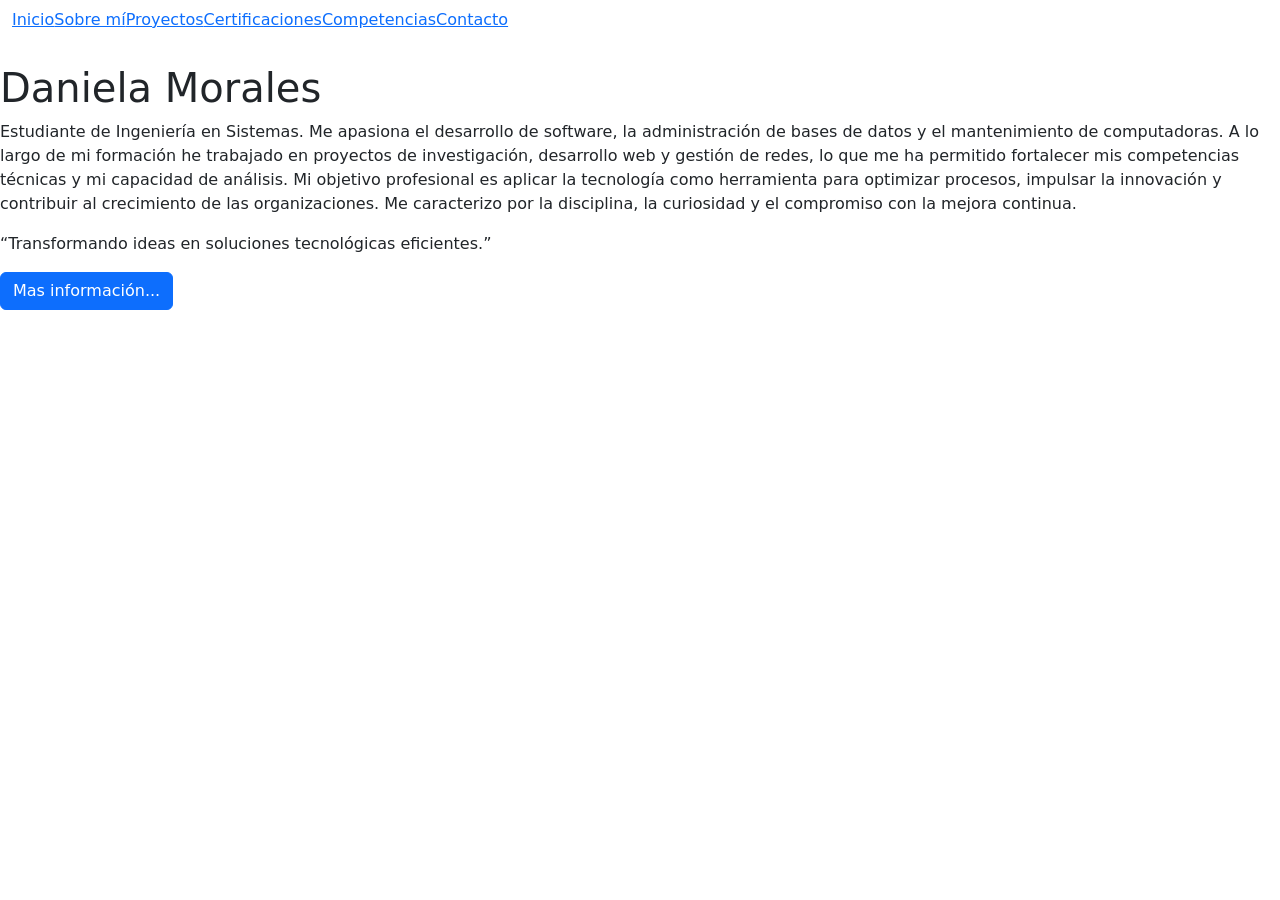
==== index.html @ 67d98559 "Cree Sub paginas" ====
<!doctype html>
<html lang="en">
  <head>
    <!-- Required meta tags -->
    <meta charset="utf-8">
    <meta name="viewport" content="width=device-width, initial-scale=1">

    <!-- Bootstrap CSS -->
    <link href="https://cdn.jsdelivr.net/npm/bootstrap@5.0.2/dist/css/bootstrap.min.css" rel="stylesheet" integrity="sha384-EVSTQN3/azprG1Anm3QDgpJLIm9Nao0Yz1ztcQTwFspd3yD65VohhpuuCOmLASjC" crossorigin="anonymous">

    <title>Inicio</title>
    <link rel="stylesheet" href="css/normalize.css">
    <link rel="stylesheet" href="css/style.css">

    <link rel="preconnect" href="https://fonts.googleapis.com">
    <link rel="preconnect" href="https://fonts.gstatic.com" crossorigin>
    <link href="https://fonts.googleapis.com/css2?family=Press+Start+2P&display=swap" rel="stylesheet">
  </head>
  <body>

    <nav class="navbar navbar-expand-lg navbar-light">
        <div class="container-fluid">
            <a class="menu menu2" href="index.html">Inicio</a>
            <button class="navbar-toggler" type="button" data-bs-toggle="collapse" data-bs-target="#navbarNav" aria-controls="navbarNav" aria-expanded="false" aria-label="Toggle navigation">
            <span class="navbar-toggler-icon"></span>
            </button>
            <div class="collapse navbar-collapse menu3" id="navbarNav">
            <ul class="navbar-nav">
                <li class="nav-item">
                <a class="menu menu2 menu3" aria-current="page" href="otraspaginas/sobremi.html">Sobre mí</a>
                </li>
                <li class="nav-item">
                <a class="menu menu2 menu3" href="otraspaginas/proyectos.html">Proyectos</a>
                </li>
                <li class="nav-item">
                <a class="menu menu2 menu3" href="otraspaginas/certificaciones.html">Certificaciones</a>
                </li>
                <li class="nav-item">
                <a class="menu menu2 menu3" href="otraspaginas/competencias.html" tabindex="-1" aria-disabled="true">Competencias</a>
                </li>
                <li class="nav-item">
                <a class="menu menu2 menu3" href="otraspaginas/contacto.html" tabindex="-1" aria-disabled="true">Contacto</a>
                </li>
            </ul>
        </div>
    </div>
    </nav>

    <div class="div1">
      <img  class="mano" src="img/mano.png" alt="">
      <img class="cubo" src="img/cubo.png" alt="">

      <div class="info">
        <h1 class="nombre">Daniela Morales</h1>
        <div class="texto">
        <p>Estudiante de Ingeniería en Sistemas. Me apasiona el desarrollo de software, 
          la administración de bases de datos y el mantenimiento de computadoras. A lo largo de mi formación he trabajado en proyectos de investigación, 
          desarrollo web y gestión de redes, lo que me ha permitido fortalecer mis competencias técnicas y mi capacidad de análisis.
          Mi objetivo profesional es aplicar la tecnología como herramienta para optimizar procesos, impulsar la innovación y contribuir al crecimiento de las organizaciones.
          Me caracterizo por la disciplina, la curiosidad y el compromiso con la mejora continua.</p>
        <p>“Transformando ideas en soluciones tecnológicas eficientes.”</p>
          </div>
        <div class="d-grid gap-2 d-md-block">
        <button class="btn btn-primary boton" type="button" onclick="window.location.href='otraspaginas/sobremi.html'">Mas información...</button>
      </div>
    </div>
    <!-- Optional JavaScript; choose one of the two! -->

    <!-- Option 1: Bootstrap Bundle with Popper -->
    <script src="https://cdn.jsdelivr.net/npm/bootstrap@5.0.2/dist/js/bootstrap.bundle.min.js" integrity="sha384-MrcW6ZMFYlzcLA8Nl+NtUVF0sA7MsXsP1UyJoMp4YLEuNSfAP+JcXn/tWtIaxVXM" crossorigin="anonymous"></script>

    <!-- Option 2: Separate Popper and Bootstrap JS -->
    <script src="https://cdn.jsdelivr.net/npm/@popperjs/core@2.9.2/dist/umd/popper.min.js" integrity="sha384-IQsoLXl5PILFhosVNubq5LC7Qb9DXgDA9i+tQ8Zj3iwWAwPtgFTxbJ8NT4GN1R8p" crossorigin="anonymous"></script>
    <script src="https://cdn.jsdelivr.net/npm/bootstrap@5.0.2/dist/js/bootstrap.min.js" integrity="sha384-cVKIPhGWiC2Al4u+LWgxfKTRIcfu0JTxR+EQDz/bgldoEyl4H0zUF0QKbrJ0EcQF" crossorigin="anonymous"></script>
  </body>
</html>
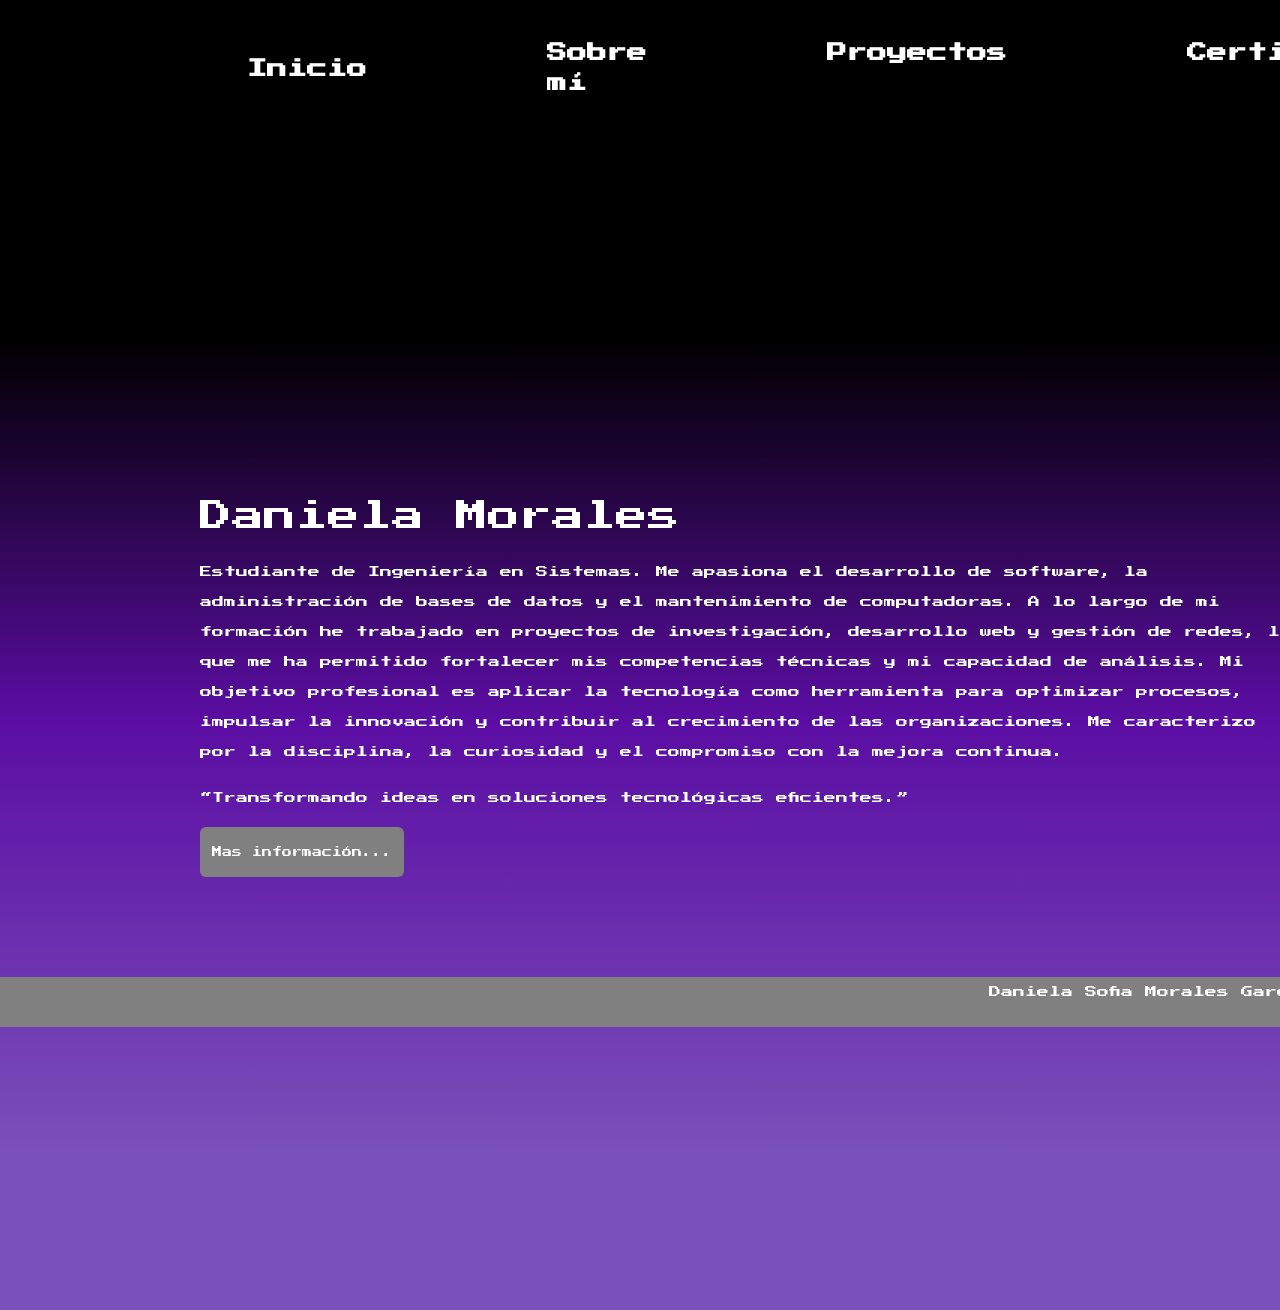
==== commit c001acae: "asdfghjkl" ====
--- a/index.html
+++ b/index.html
@@ -17,7 +17,7 @@
     <link href="https://fonts.googleapis.com/css2?family=Press+Start+2P&display=swap" rel="stylesheet">
   </head>
   <body>
-
+<header>
     <nav class="navbar navbar-expand-lg navbar-light">
         <div class="container-fluid">
             <a class="menu menu2" href="index.html">Inicio</a>
@@ -45,7 +45,7 @@
         </div>
     </div>
     </nav>
-
+</header>
     <div class="div1">
       <img  class="mano" src="img/mano.png" alt="">
       <img class="cubo" src="img/cubo.png" alt="">
@@ -63,7 +63,11 @@
         <div class="d-grid gap-2 d-md-block">
         <button class="btn btn-primary boton" type="button" onclick="window.location.href='otraspaginas/sobremi.html'">Mas información...</button>
       </div>
+
+      <img class="io" src="imgio.jpeg" alt="">
     </div>
+
+    <footer class="pie"><p class="hh">Daniela Sofia Morales Garcia  Carnet 5090-26-1130</p></footer>
     <!-- Optional JavaScript; choose one of the two! -->
 
     <!-- Option 1: Bootstrap Bundle with Popper -->
--- a/css/style.css
+++ b/css/style.css
@@ -0,0 +1,318 @@
+body{
+    background: #7A50BA   ;
+    background: linear-gradient(0deg, rgba(122, 80, 186, 1) 12%, rgba(91, 13, 163, 1) 45%, rgba(0, 0, 0, 1) 74%);
+    background-repeat: no-repeat;
+    height: 1310px;
+}
+
+.navbar{
+    margin-left: 235px;
+    background-color: none;
+    font-family: "Press Start 2P", system-ui;
+    font-weight: bolder;
+}
+
+.nav-item{
+    margin-left: 180px;
+}
+
+.menu{
+    font-size: 20px;
+    color: #fff;
+    text-decoration: none;
+    margin-top: 32px;
+}
+
+.menu2:hover{
+    transition: 0.3s;
+    text-decoration: underline;
+    color: #808080;
+}
+
+.menu3{
+    margin-top: 30px;
+}
+
+.mano{
+    margin-left: 1620px;
+    margin-top: 50px;
+    height: 550px;
+}
+
+.cubo{
+    height: 450px;
+    margin-left: 1700px;
+    margin-top: 20px;
+}
+
+.cubo:hover{
+    transition: 5s;
+    transform: rotate(200deg);
+}
+
+.div1{
+    display:inline-block
+}
+
+.info{
+    margin-top: -700px;
+    margin-left: 200px;
+}
+
+.nombre{
+    font-family: "Press Start 2P", system-ui;
+    color: #fff;
+}
+
+p{
+    font-family: "Press Start 2P", system-ui;
+    color: #fff;
+    font-size: 10px;
+    line-height: 2.5;
+    font-size: 12px;
+}
+
+
+.boton{
+    background-color: #808080;
+    border: none;
+    color: #fff;
+    font-family: "Press Start 2P", system-ui;
+    height: 50px;
+    font-size: 10px;
+    margin-top: 70px;
+    text-decoration: none;
+}
+
+.texto{
+    height: 200px;
+    width: 1100px;
+
+}
+
+.boton:hover{
+    transition: 0.5s;
+    color: #808080;
+    background-color: #fff;
+}
+
+
+.body2{
+    background-image: url('../img/x.png');
+    background-repeat: no-repeat;
+    background-size: cover;
+}
+
+.texto1{
+    margin-left: 1430px;
+    margin-top: 400px;
+}
+
+.certi{
+    margin-top: 150px;
+    margin-left: 50px;
+}
+
+.div3{
+    display: flex;
+}
+
+.espa{
+    margin-top: 450px;
+    margin-left: 50px;
+}
+
+.pp{
+    margin-left: 50px;
+}
+
+.te1{
+    margin-top: 80px;
+    margin-left: 100px;
+}
+
+.ua{
+    display: flex;
+    margin-top: 100px;
+    margin-left: 100px;
+}
+
+.meto{
+    margin-left: -50px;
+    margin-right: 10px;
+    width: 800px;
+    height: 250px;
+    background-color: #808080;
+    border: none;
+    border-radius: 20px;
+}
+
+.b2{
+    margin-top: -10px;
+    background-color: #fff;
+    color: #808080;
+}
+
+.boton:hover{
+    transition: 0.5s;
+    color: #fff;
+    background-color: #c4c3c3;
+}
+
+.de{
+    margin-left: 55px;
+}
+
+.as{
+    margin-left: 20px;
+}
+
+.ea{
+    margin-left: 35px;
+}
+
+.t1{
+    margin-top: 150px;
+}
+
+.qq{
+    font-family: "Press Start 2P", system-ui;   
+    font-size: 23px;
+    margin-top: 25px;
+}
+
+.ima{
+    height: 100px;
+    width: auto;
+}
+
+.xd{
+    display: flex;
+    margin-top: 25px;
+}
+
+.aa{
+    margin-left: 1000px;
+    margin-top: 250px;
+}
+
+.ppp{
+    margin-top: 30px;
+    font-size: 25px;
+    margin-left: 50px;
+}
+
+.te{
+    margin-top: 100px;
+    margin-left: 100px;
+}
+
+.im{
+    margin-top: 350px;
+    margin-left: 100px;
+}
+
+.lo{
+    display: flex;
+}
+
+.cc{
+    width: 250px;
+}
+
+.ee{
+    margin-left: 50px;
+}
+
+.ea{
+    display: flex;
+}
+
+.vi{
+    margin-left: 250px;
+}
+
+.q{
+    margin-left: 800px;
+}
+
+.aaa{
+    margin-top: 100px;
+}
+
+.eee{
+    width: 550px;
+}
+
+.asaa{
+    margin-left: 800px;
+}
+
+.po{
+    margin-left: 30px;
+}
+
+.ll{
+    margin-left: 800px;
+}
+
+.vv{
+    width: 550px;
+}
+
+.lp{
+    display: flex;
+}
+
+.obj{
+    margin-left: 200px;
+    margin-top: 100px;
+}
+
+.w{
+  margin-top: 200px;  
+}
+
+.w2{
+    margin-top: 300px
+}
+
+.pie{
+    background-color: #808080;
+    text-align: center;
+    margin-top: 50px;
+    height: 50px;
+}
+
+.io{
+    width: 300px;
+    margin-top: 50px;
+}
+
+.pie2{
+    margin-top: 578px;
+}
+
+.pie3{
+    margin-top: 0px;
+}
+
+.pi4{
+    margin-top: 150px;
+}
+
+.pie5{
+    margin-top: 300px;
+}
+
+.pie6{
+    margin-top: 300px;
+}
+
+.pie01{
+    margin-top: 100px;
+}
+
+.pie02{
+    margin-top: 113px;
+}
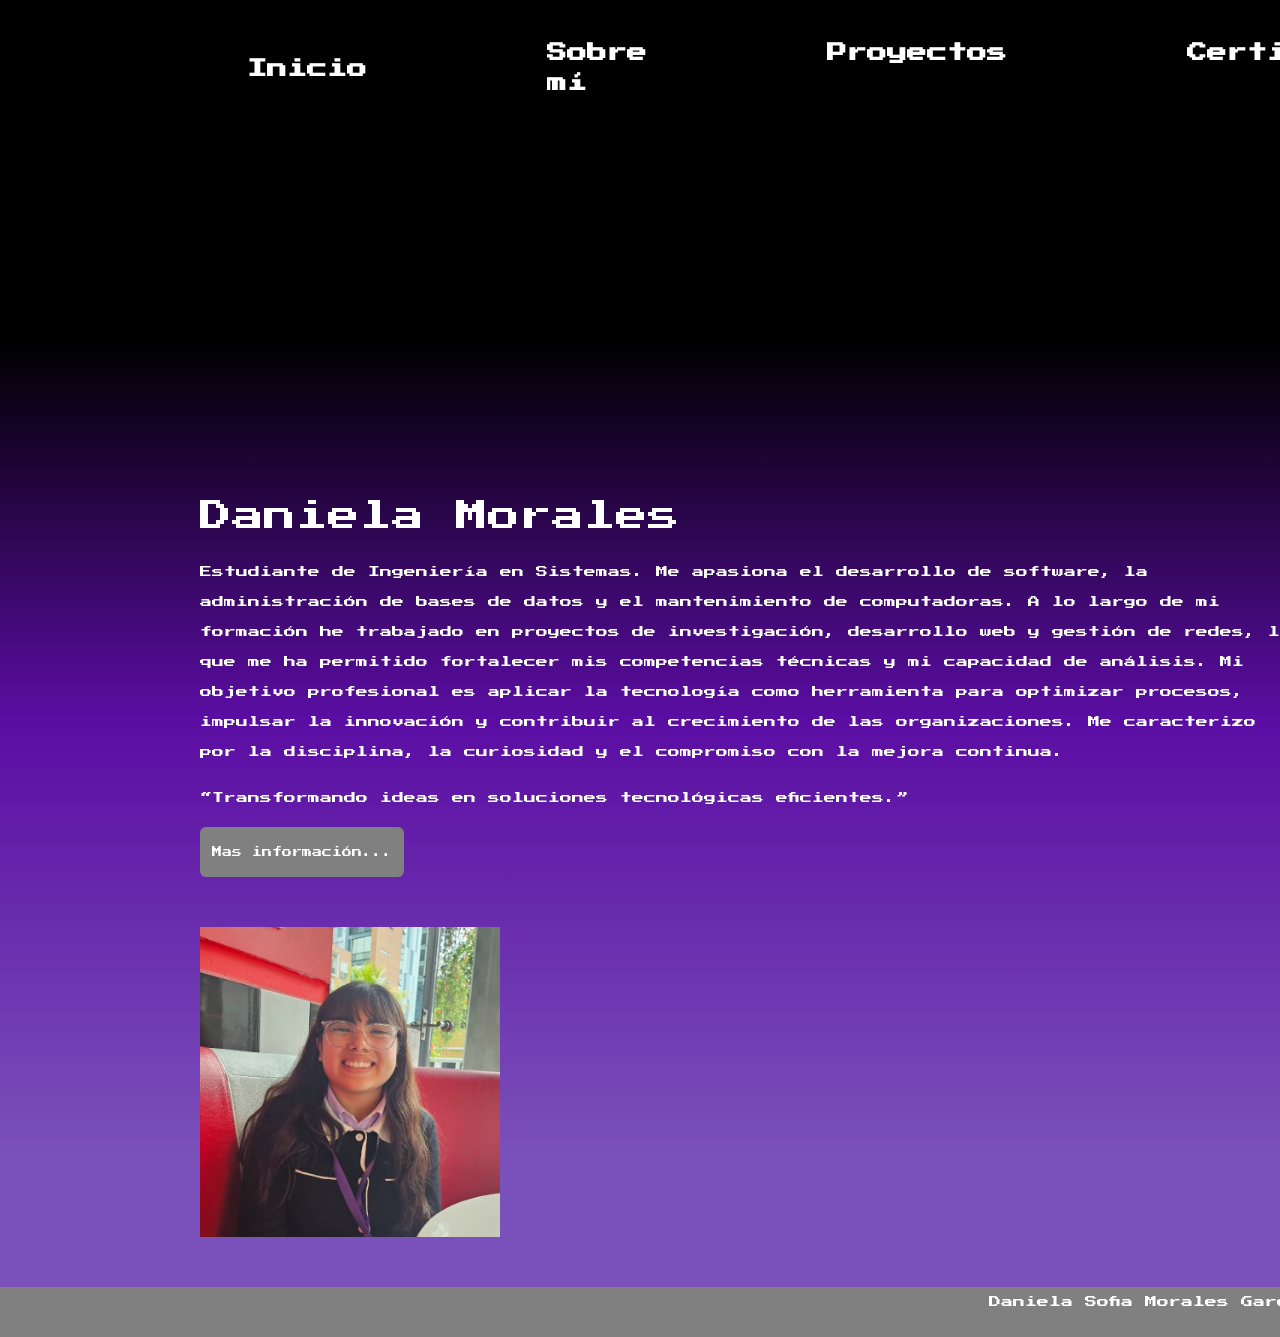
==== commit f9168823: "cambio" ====
--- a/index.html
+++ b/index.html
@@ -62,11 +62,11 @@
           </div>
         <div class="d-grid gap-2 d-md-block">
         <button class="btn btn-primary boton" type="button" onclick="window.location.href='otraspaginas/sobremi.html'">Mas información...</button>
-      </div>
-
-      <img class="io" src="imgio.jpeg" alt="">
+      
     </div>
-
+      <img class="io" src="img/io.jpeg" alt="">
+    </div>
+    
     <footer class="pie"><p class="hh">Daniela Sofia Morales Garcia  Carnet 5090-26-1130</p></footer>
     <!-- Optional JavaScript; choose one of the two! -->
 
